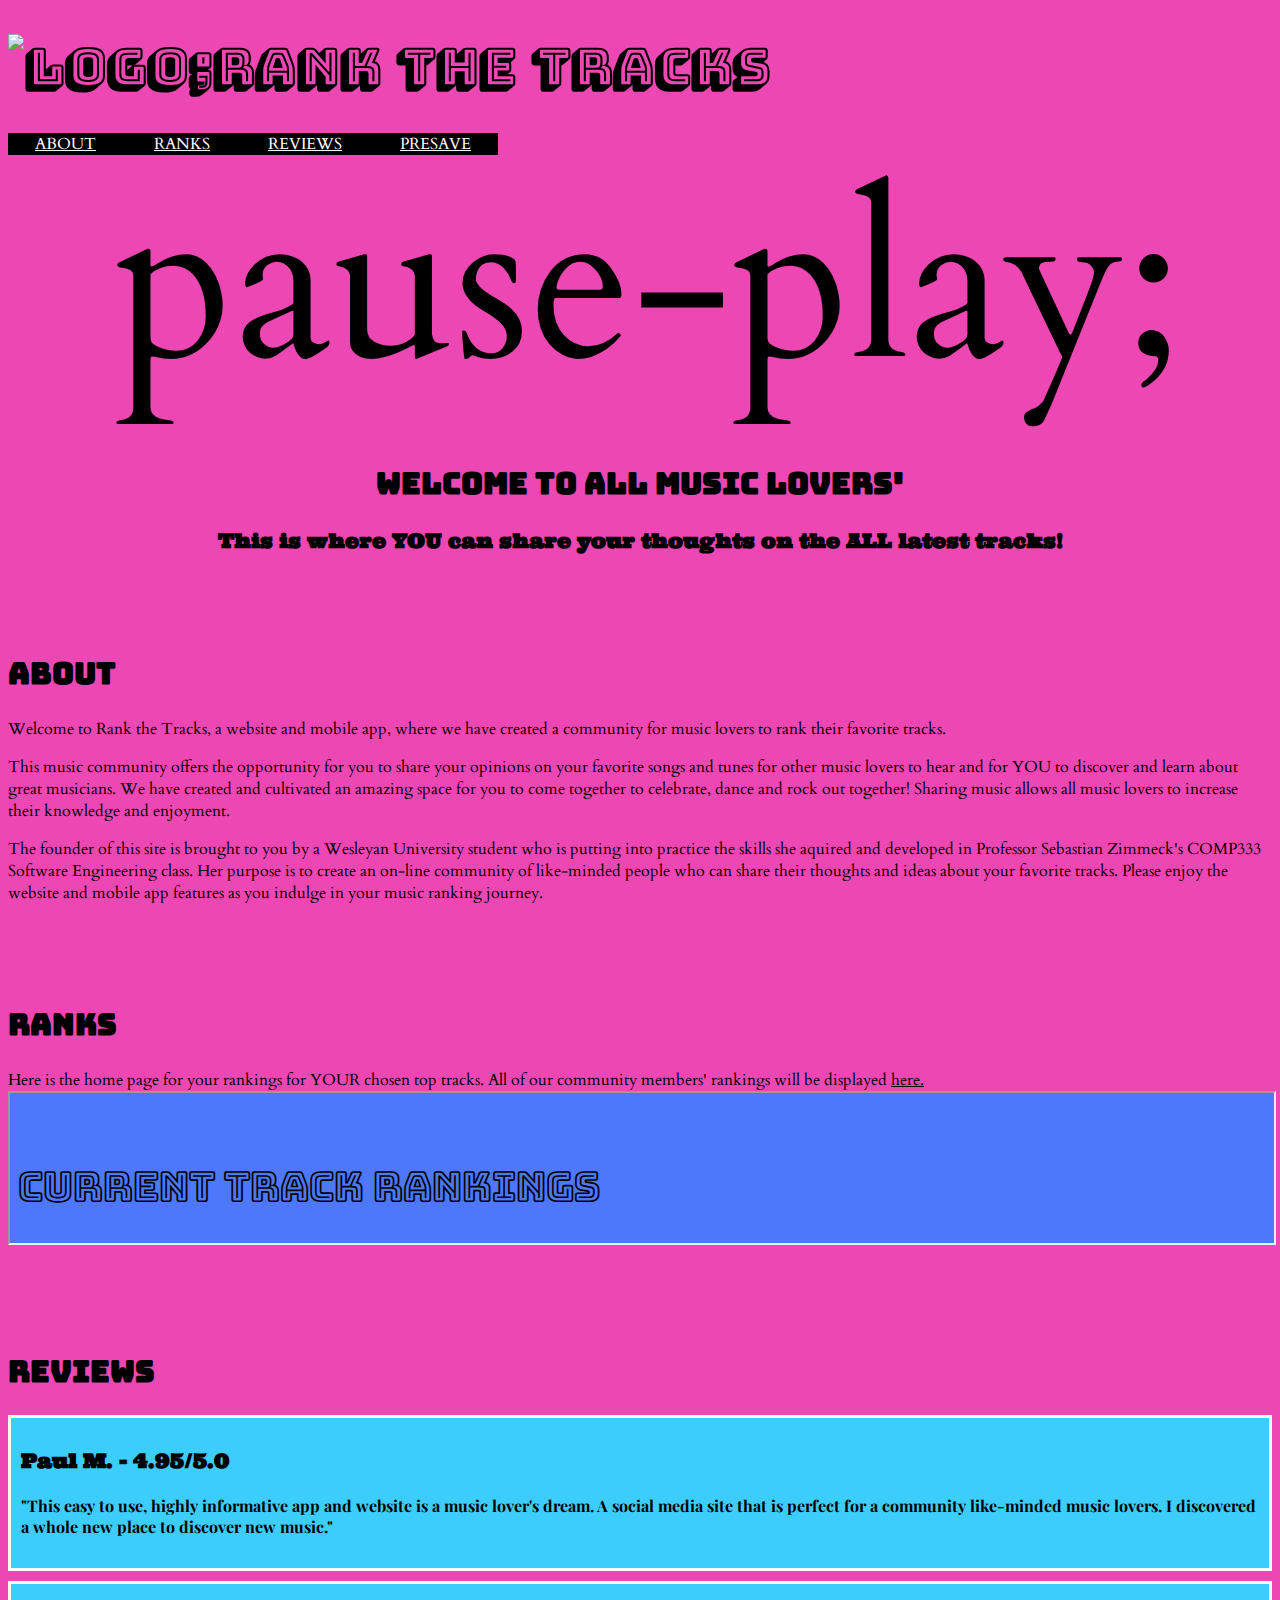
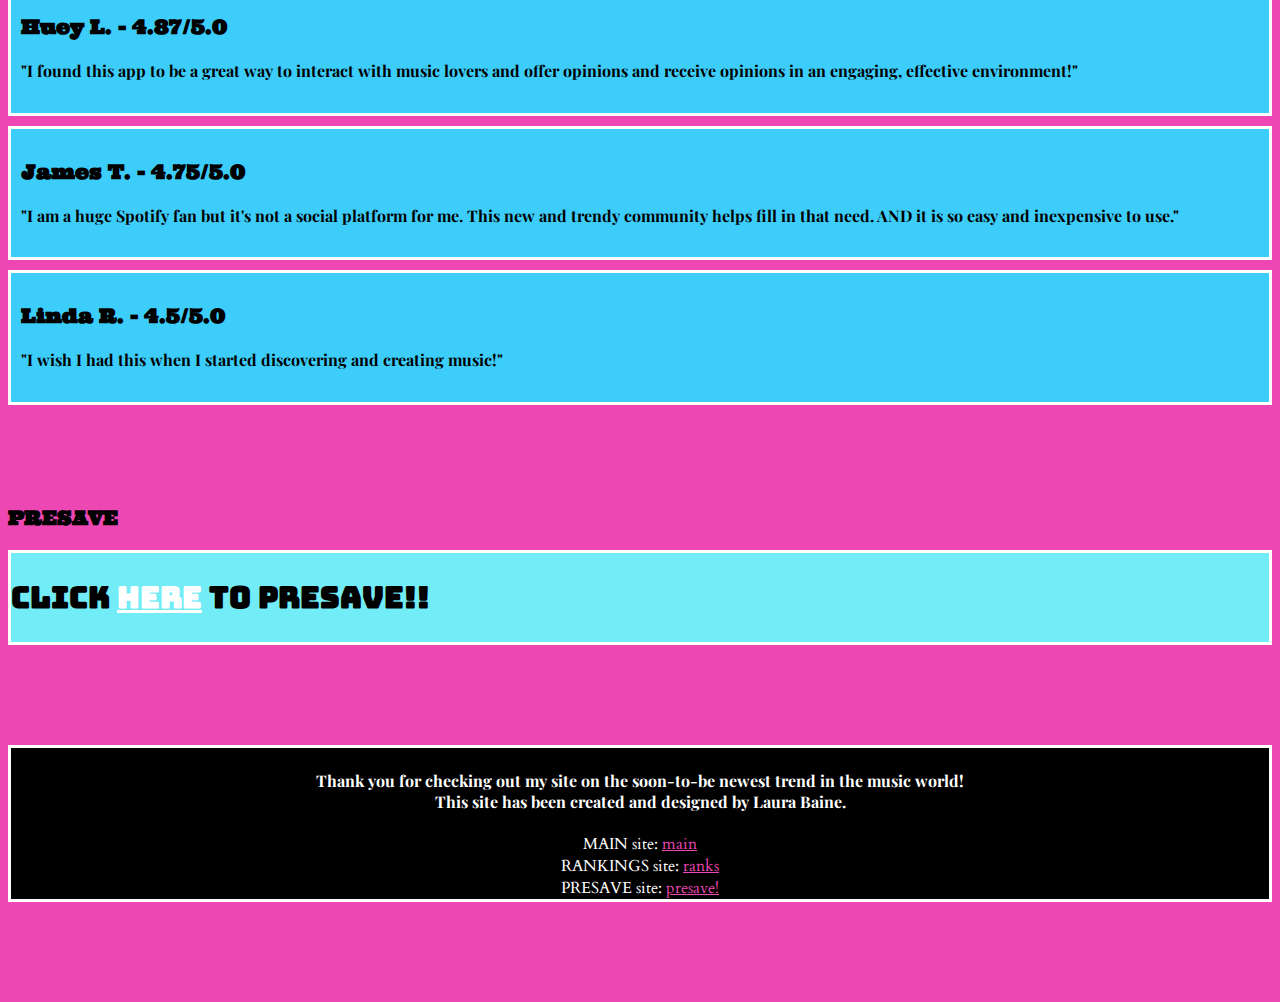
==== index.html @ 350a34b6 "editing png link" ====
<!-- 
    COMP 333: Software Engineering
    Sebastian Zimmeck (szimmeck@wesleyan.edu)

    Laura Baine (lbaine@wesleyan.edu)
    18 Feb 2022
-->

<!DOCTYPE HTML>
<html lang="en">
<head>
    <meta charset="utf-8">
    <meta name="viewport" content="width=device-width, initial-scale=1.0">
    <meta name="description" content="">
    <title>Rank the Tracks</title>
    <link rel="stylesheet" href="style1.css">
</head>

<body>
    <div id="navbar" class="navbar">
        <!-- 
            importing image to make 'Rank the Tracks' logo
        -->
        <h1><img src="https://freesvg.org/img/masonmouse_45_Record_Album.PNG" alt="logo;" style="width:40px;">RANK THE TRACKS</h1>
        <ul>
            <li><a href="index.html#about" style="color:white;">ABOUT</a></li>
            <li><a href="index.html#ranks" style="color:white;">RANKS</a></li>
            <li><a href="index.html#reviews" style="color:white;">REVIEWS</a></li>
            <li><a href="index.html#presave" style="color:white;">PRESAVE</a></li>
        </ul>
    </div>
      
    <!-- 
        Front page: adding image/welcome
    -->
    <div class="div-welcome">
        <img src="file:///Users/laurabaine/Laura%20Baine%20Dropbox/Wesleyan/Sophomore/Spring2022/COMP333/HW1/pause_play%20image.jpg" alt="pause-play;" style="width:1390px;"> 
        <h2>WELCOME TO ALL MUSIC LOVERS'</h2>
        <h3>This is where YOU can share your thoughts on the ALL latest tracks!</h3>
    </div>

    <!-- 
        divs for each section of the website that are linked to the nav bar
            ABOUT
            RANKS
            REVIEWS
            PRESAVE
    -->   
    <h2 id="about">ABOUT</h2>
    <div>
        <p>
            Welcome to Rank the Tracks, a website and mobile app, where we have created a community for music lovers to rank their favorite tracks.
        </p>
        <p>
            This music community offers the opportunity for you to share your opinions on your favorite songs and tunes for other music lovers to hear and for YOU
            to discover and learn about great musicians. We have created and cultivated an amazing space for you to come together to celebrate, dance and rock out together!
            Sharing music allows all music lovers to increase their knowledge and enjoyment.
        </p>
        <p>
            The founder of this site is brought to you by a Wesleyan University student who is putting into practice the skills she aquired and developed in Professor Sebastian 
            Zimmeck's COMP333 Software Engineering class. Her purpose is to create an on-line community of like-minded people who can share their thoughts and ideas about your 
            favorite tracks. Please enjoy the website and mobile app features as you indulge in your music ranking journey.
        </p>
    </div>

    <h2 id="ranks">RANKS</h2>
    Here is the home page for your rankings for YOUR chosen top tracks.
    All of our community members' rankings will be displayed <a href="web2RANKS.html" style="color:black;">here.</a>
    <iframe src="web2RANKS.html" name="rankings" title="Current Track Rankings" ></iframe>
   
    </div>
    <h2 id="reviews">REVIEWS</h2>
    <div class="div-reviews">
        <h3>Paul M. - 4.95/5.0</h3>
        <h4>   
            "This easy to use, highly informative app and website is a music lover's dream.
            A social media site that is perfect for a community like-minded music lovers.
            I discovered a whole new place to discover new music."
        </h4>
    </div>
    <div class="div-reviews">
        <h3>Huey L. - 4.87/5.0</h3>
        <h4>
            "I found this app to be a great way to interact with music lovers and offer opinions
            and receive opinions in an engaging, effective environment!"
        </h4>
    </div>
    <div class="div-reviews">
        <h3>James T. - 4.75/5.0</h3>
        <h4>
            "I am a huge Spotify fan but it's not a social platform for me. This new and trendy community
            helps fill in that need. AND it is so easy and inexpensive to use."
        </h4>
    </div>
    <div class="div-reviews">
        <h3>Linda R. - 4.5/5.0</h3>
        <h4>
            "I wish I had this when I started discovering and creating music!"
        </h4>
    </div>

    <h3 id="presave">PRESAVE</h3>
    <div class="div-block-presave">
        <h2>Click <a href="web3PRESAVE.html" style="color:white;">HERE</a> to presave!!</h2>
    </div>

    <!-- 
        Footnote: thank you and all the html links
    -->
    <div class="div-footnote-block">
        <h4>Thank you for checking out my site on the soon-to-be newest trend in the music world!<br>
            This site has been created and designed by Laura Baine.<br></h4>
        MAIN site: <a href="index.html" style="color:rgb(236, 71, 178);">main</a><br>
        RANKINGS site: <a href="web2RANKS.html" style="color:rgb(236, 71, 178);">ranks</a><br>
        PRESAVE site: <a href="web3PRESAVE.html" style="color:rgb(236, 71, 178);">presave!</a>
    </div>

</body>

</html>
---- style1.css ----
/* 
    COMP 333: Software Engineering
    Sebastian Zimmeck (szimmeck@wesleyan.edu)

    Laura Baine (lbaine@wesleyan.edu
    18 Feb 2022
*/

/* 
    You can import a font from Google at https://fonts.google.com/
*/
@import url('https://fonts.googleapis.com/css2?family=Anton&family=Bungee&family=Bungee+Outline&family=Bungee+Shade&family=Cardo&family=Noto+Serif+Display:wght@300;400&family=Playfair+Display:wght@400;900&family=Ultra&display=swap" rel="stylesheet');

/*
    The imported font should be applied to all body text
    and background color is for the entire page.
*/
body {
    background-color: rgb(236, 71, 178);
    font-family: 'Cardo', serif;
}

/*
    All text in h1-h5 should be the following imported font.
*/
h1 {

    font-family: 'Bungee Shade', cursive;
    font-size: 50px;
}

h2 {
    font-family: 'Bungee', cursive;
    font-size: 30px;
}

h3 {
    font-family: 'Ultra', serif;
    font-size: 20px;
}

h4 {
    font-family: 'Playfair Display', serif;
}

h5 {
    font-family: 'Bungee Outline', cursive;
    font-size: 35px;
}

/* 
    All text in paragraphs should be black and the imported font.
*/
p {
    color:black;
    font-family: 'Cardo', serif;
}

.navbar ul {
    /* 
        Remove bullet points.
    */
    list-style: none;
    margin: 0 auto;
    /* 
        No padding.
    */
    padding: 0;
    /* 
        For navbars background color, text-alignment, etc.
    */
    background-color: black;
    text-align: left;
    overflow: hidden;
    position: fixed;
}

/*  
    Style individual list items.
*/
.navbar li {
    width: 150 px;
    background-color: black;
    border: 1px solid black;
    /* 
        Show the navbar elements next to each other instead of on top of each 
        other. 
    */
    padding: 10px;
    display: inline;
}

/* 
    Style links in navbar.
*/
.navbar li a{
    color: white;
    border: 1 px solid black;
    padding: 14px 16px;
    line-height: 40 px;
}

/* 
    The background of all divs should be hot pink.
*/
div {
    background-color: rgb(236, 71, 178);
}

/* 
    The background of this div should be black
    along with the following text settings.
*/
.div-welcome {
    text-align: center;
    font-size: 225px;
    color: black;  
    margin-bottom: 100px;
}

/* 
    ranks id referral ... adding margins
 */
#ranks {
    margin-top: 100px;
}

/* 
    Style iframe
 */
iframe {
    width: 100%;
    height: 100%;
    border-color: 3px white;
}

/* 
    reviews id referral ... adding margins
 */
#reviews {
    margin-top: 100px;
}

/* 
    ranks class referral ... adding color/text edits
 */
.div-reviews {
    background-color: rgb(61, 205, 250);
    border-width: 3px;
    border-style: solid;
    border-color: white;
    color: black;
    margin-bottom: 10px;
    padding: 10px;
}

/* 
    presave id referral ... adding margins
 */
#presave {
    margin-top: 100px;
}

.div-block-presave {
    background-color: rgb(114, 236, 246);
    border: white;
    border-width: 3px;
    border-style: solid;
    color: black;
}

.div-presave {
    background-color: rgb(236, 71, 178);
    color: black;
    font-size: 100px;
    text-align: center;
}

.div-footnote-block {
    margin-top: 100px;
    background-color: black;
    border-width: 3px;
    border-style: solid;
    border-color: white;
    color: white;
    text-align: center;
    margin-block-end: 100px;
}
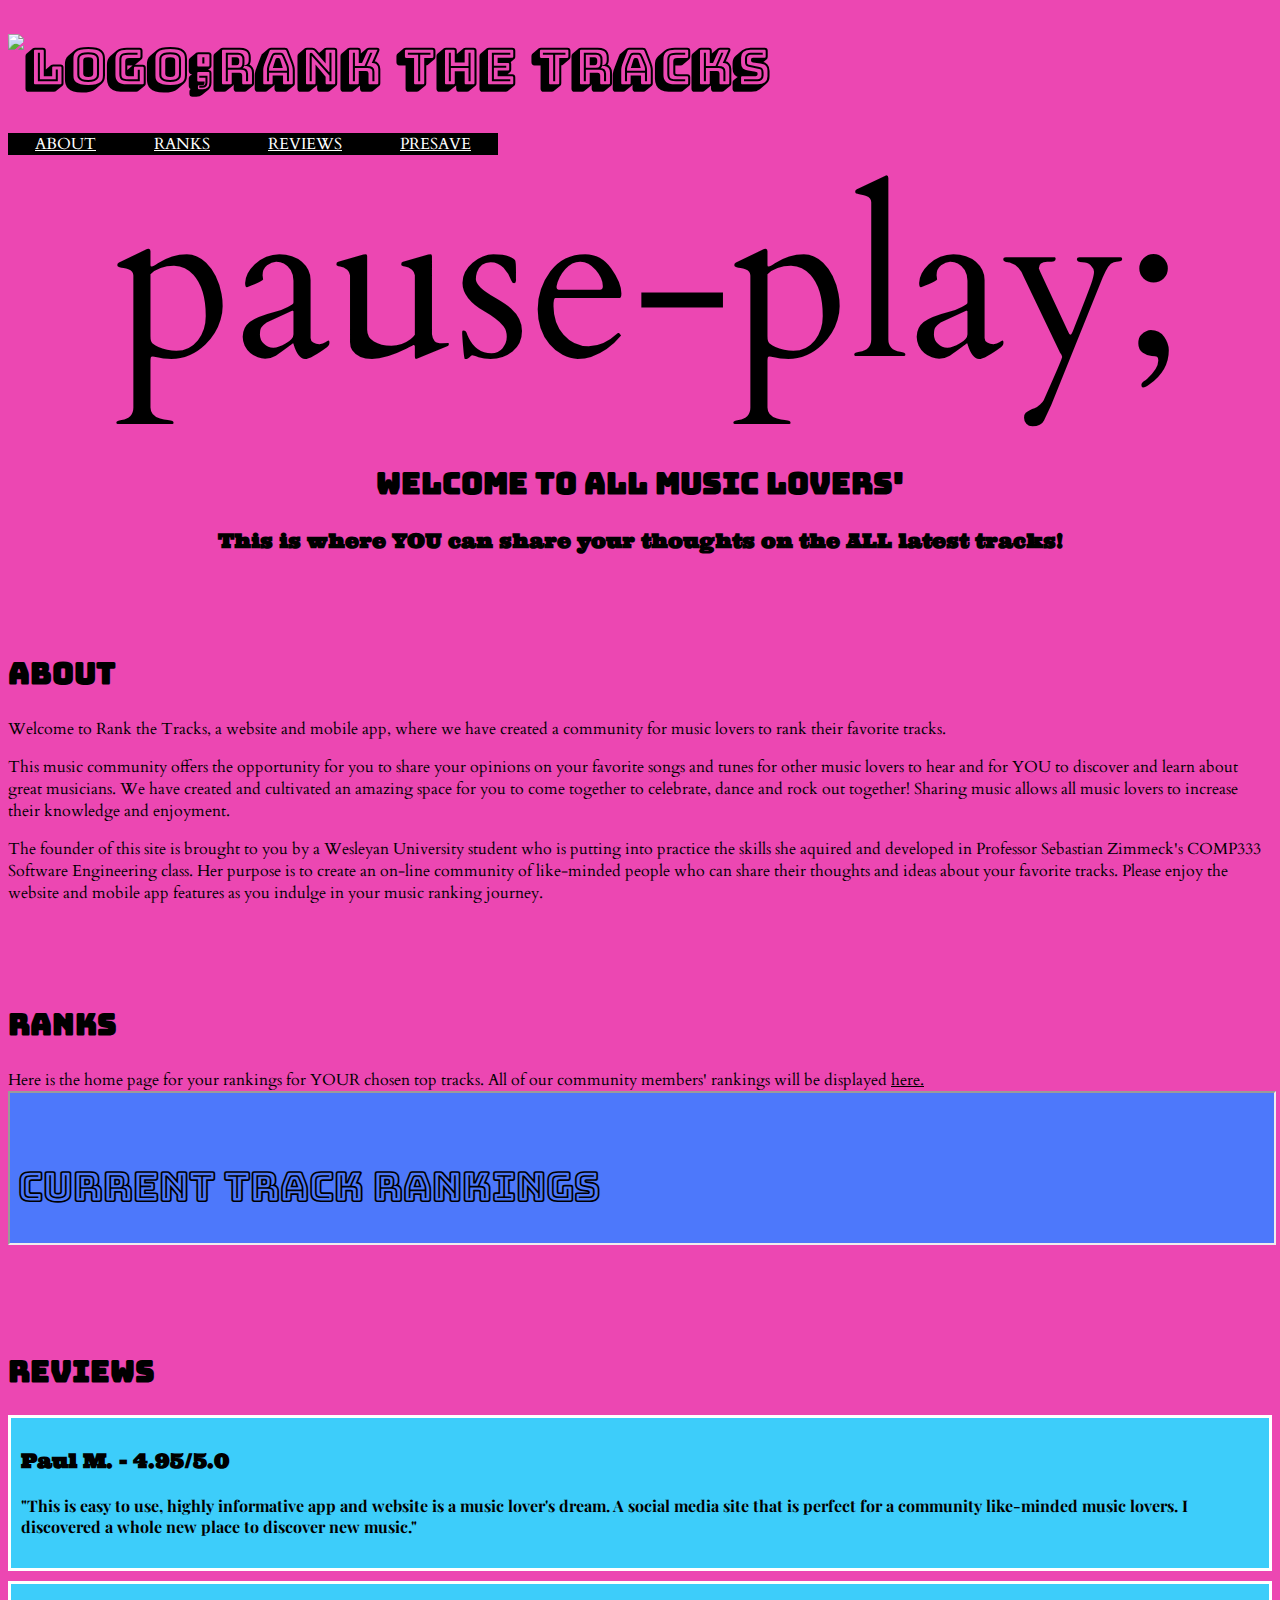
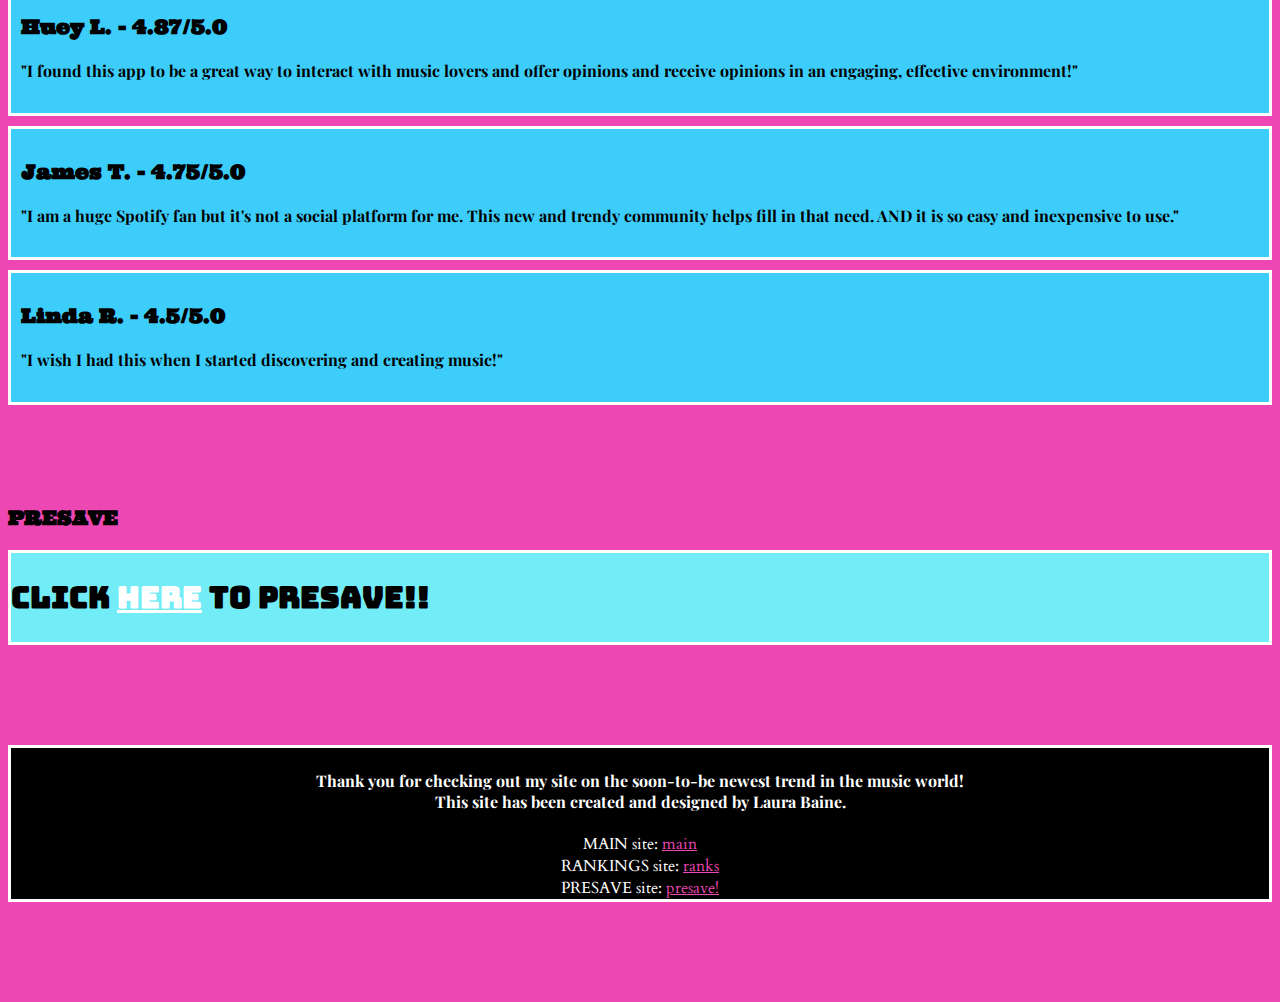
==== commit 819be5aa: "editing reviews" ====
--- a/index.html
+++ b/index.html
@@ -21,7 +21,7 @@
         <!-- 
             importing image to make 'Rank the Tracks' logo
         -->
-        <h1><img src="https://freesvg.org/img/masonmouse_45_Record_Album.PNG" alt="logo;" style="width:40px;">RANK THE TRACKS</h1>
+        <h1><img src="https://freesvg.org/img/masonmouse_45_Record_Album.png" alt="logo;" style="width:40px;">RANK THE TRACKS</h1>
         <ul>
             <li><a href="index.html#about" style="color:white;">ABOUT</a></li>
             <li><a href="index.html#ranks" style="color:white;">RANKS</a></li>
@@ -34,7 +34,7 @@
         Front page: adding image/welcome
     -->
     <div class="div-welcome">
-        <img src="file:///Users/laurabaine/Laura%20Baine%20Dropbox/Wesleyan/Sophomore/Spring2022/COMP333/HW1/pause_play%20image.jpg" alt="pause-play;" style="width:1390px;"> 
+        <img src="https://i.postimg.cc/Pr05LNmY/pause-play-image.jpg" alt="pause-play;" style="width:1390px;"> 
         <h2>WELCOME TO ALL MUSIC LOVERS'</h2>
         <h3>This is where YOU can share your thoughts on the ALL latest tracks!</h3>
     </div>
@@ -73,7 +73,7 @@
     <div class="div-reviews">
         <h3>Paul M. - 4.95/5.0</h3>
         <h4>   
-            "This easy to use, highly informative app and website is a music lover's dream.
+            "This is easy to use, highly informative app and website is a music lover's dream.
             A social media site that is perfect for a community like-minded music lovers.
             I discovered a whole new place to discover new music."
         </h4>
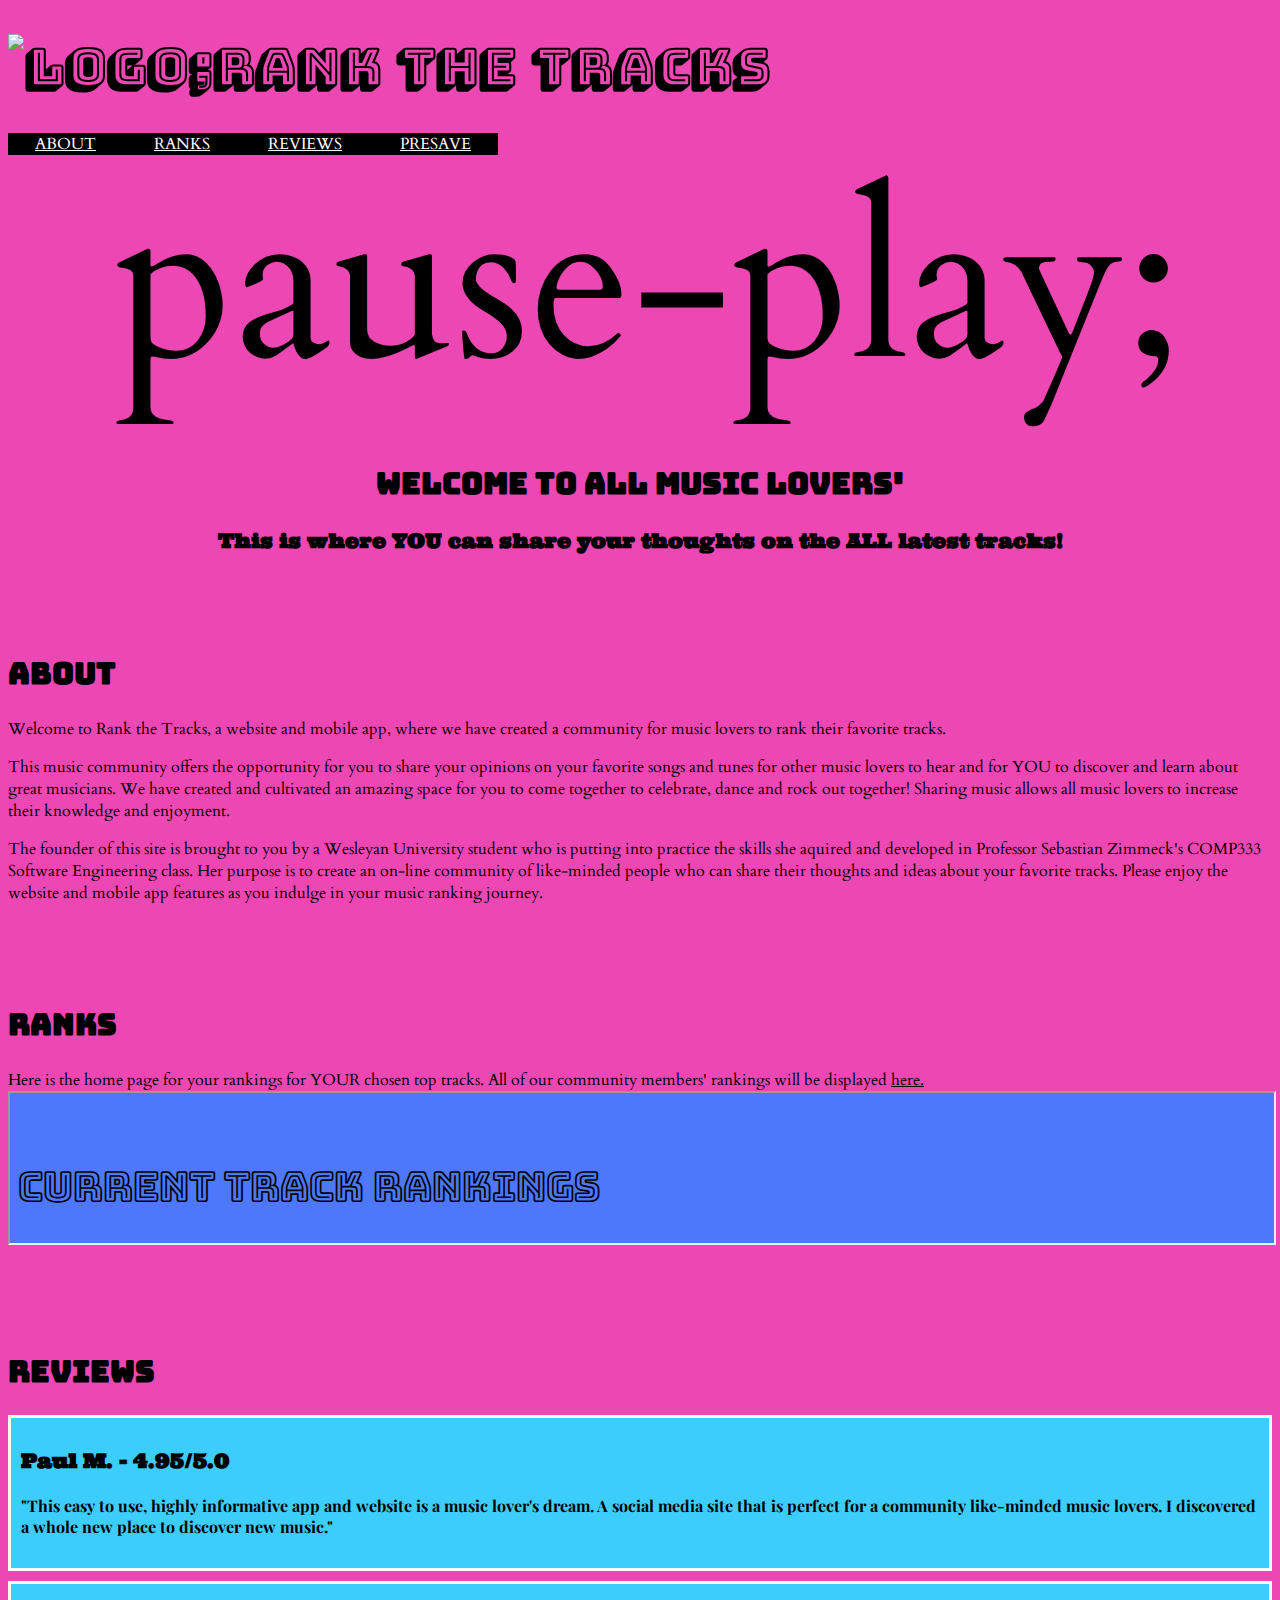
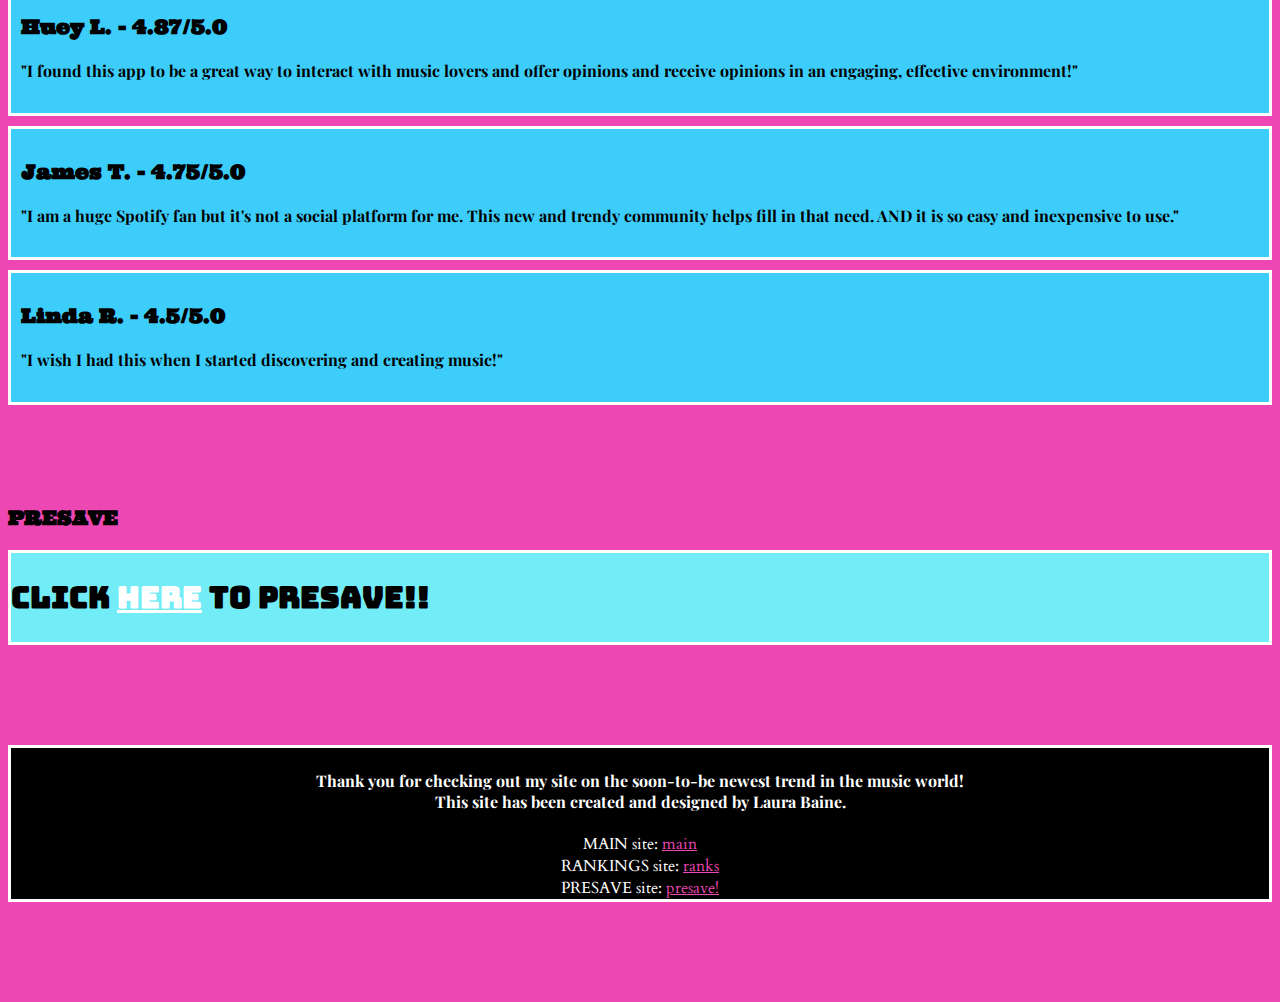
==== commit 753b9839: "fixing reviews" ====
--- a/index.html
+++ b/index.html
@@ -34,7 +34,7 @@
         Front page: adding image/welcome
     -->
     <div class="div-welcome">
-        <img src="https://i.postimg.cc/Pr05LNmY/pause-play-image.jpg" alt="pause-play;" style="width:1390px;"> 
+        <img src="https://i.postimg.cc/Pr05LNmY/pause-play-image.jpg" alt="pause-play;" style="width:100%; height:100%;"> 
         <h2>WELCOME TO ALL MUSIC LOVERS'</h2>
         <h3>This is where YOU can share your thoughts on the ALL latest tracks!</h3>
     </div>
@@ -73,7 +73,7 @@
     <div class="div-reviews">
         <h3>Paul M. - 4.95/5.0</h3>
         <h4>   
-            "This is easy to use, highly informative app and website is a music lover's dream.
+            "This easy to use, highly informative app and website is a music lover's dream.
             A social media site that is perfect for a community like-minded music lovers.
             I discovered a whole new place to discover new music."
         </h4>
